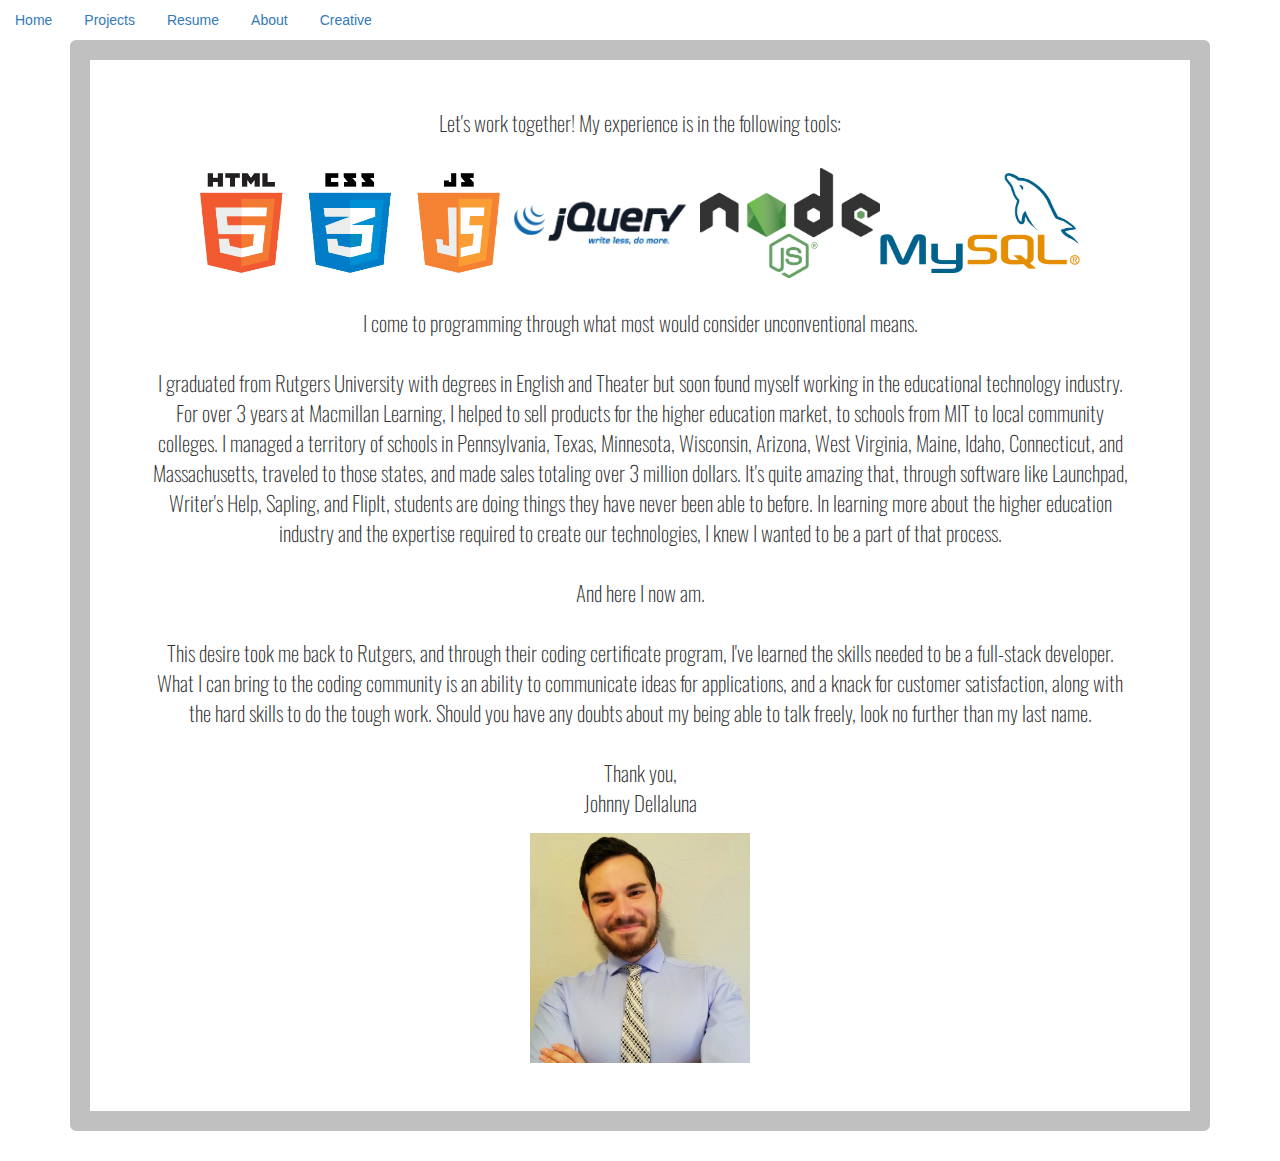
==== about.html @ 9c56f908 "adding about and projects" ====
<!doctype html>
<html lang="en-us">

<head>
  <meta charset="UTF-8">
  <title>About Johnny Dellaluna</title>
  <link rel="stylesheet" href="https://maxcdn.bootstrapcdn.com/bootstrap/3.3.6/css/bootstrap.min.css">
  <link href="https://fonts.googleapis.com/css?family=Oswald|Permanent+Marker" rel="stylesheet">
  <link rel="stylesheet" type="text/css" href="assets/css/style.css">
</head>

<body>
<ul class="nav nav-pills nav-fill">
    <li class="nav-item">
    <a class="nav-link" href="index.html">Home</a>
  </li>
  <li class="nav-item">
    <a class="nav-link" href="projects.html">Projects</a>
  </li>
  <li class="nav-item">
    <a class="nav-link" href="#">Resume</a>
  </li>
  <li class="nav-item">
    <a class="nav-link" href="about.html">About</a>
  </li>
  <li class="nav-item">
    <a class="nav-link" href="#">Creative</a>
  </li>
</ul>

<div class="container" id="main-container">
    <div class="jumbotron text-center" id="jumbotron">
    <p>Let's work together! My experience is in the following tools:
    <br>
    <br>
    <img src="assets/images/html5-css-javascript-logos.png" height=100px, width=300px><img src="assets/images/jquery-logo.png" height=100px, width=200px><img src="assets/images/nodejs.png" height=110px, width=180px><img src="assets/images/mysql.png" height=100px, width=200px>
    <br>
    <br>
    I come to programming through what most would consider unconventional means.
    <br>
    <br>
    I graduated from Rutgers University with degrees in English and Theater but soon found myself working in the educational technology industry. For over 3 years at Macmillan Learning, I helped to sell products for the higher education market, to schools from MIT to local community colleges. I managed a territory of schools in Pennsylvania, Texas, Minnesota, Wisconsin, Arizona, West Virginia, Maine, Idaho, Connecticut, and Massachusetts, traveled to those states, and made sales totaling over 3 million dollars. It's quite amazing that, through software like Launchpad, Writer's Help, Sapling, and FlipIt, students are doing things they have never been able to before. In learning more about the higher education industry and the expertise required to create our technologies, I knew I wanted to be a part of that process.
    <br>
    <br>
    And here I now am.
    <br>
    <br>
    This desire took me back to Rutgers, and through their coding certificate program, I've learned the skills needed to be a full-stack developer. What I can bring to the coding community is an ability to communicate ideas for applications, and a knack for customer satisfaction, along with the hard skills to do the tough work. Should you have any doubts about my being able to talk freely, look no further than my last name.
    <br>
    <br>
    Thank you,
    <br>
    Johnny Dellaluna</p>
    <img src="assets/images/20170722_183532.jpg" height=230px, width=220px>
    </div>






</body>

</html>
---- assets/css/style.css ----
#main-container {
	

}

p {
	font-family: 'Oswald', sans-serif;
}

h1 {
	font-family: 'Permanent Marker', cursive;
}

h2 {
	font-family: 'Oswald', sans-serif;
	color: green;
}

#jumbotron {
	border-style: solid;
	border-color: silver;
	border-width: 20px;
	background-color: white;
}

.whiteboard {
	opacity: 0.3;
	height: 100%;
	width: 100%;
}

/*.eraser {
	width: 56px;
	height: 20px;
	background: black;
	padding: 0 100 0 0;
}*/

.black-marker {

}

.green-marker {

}
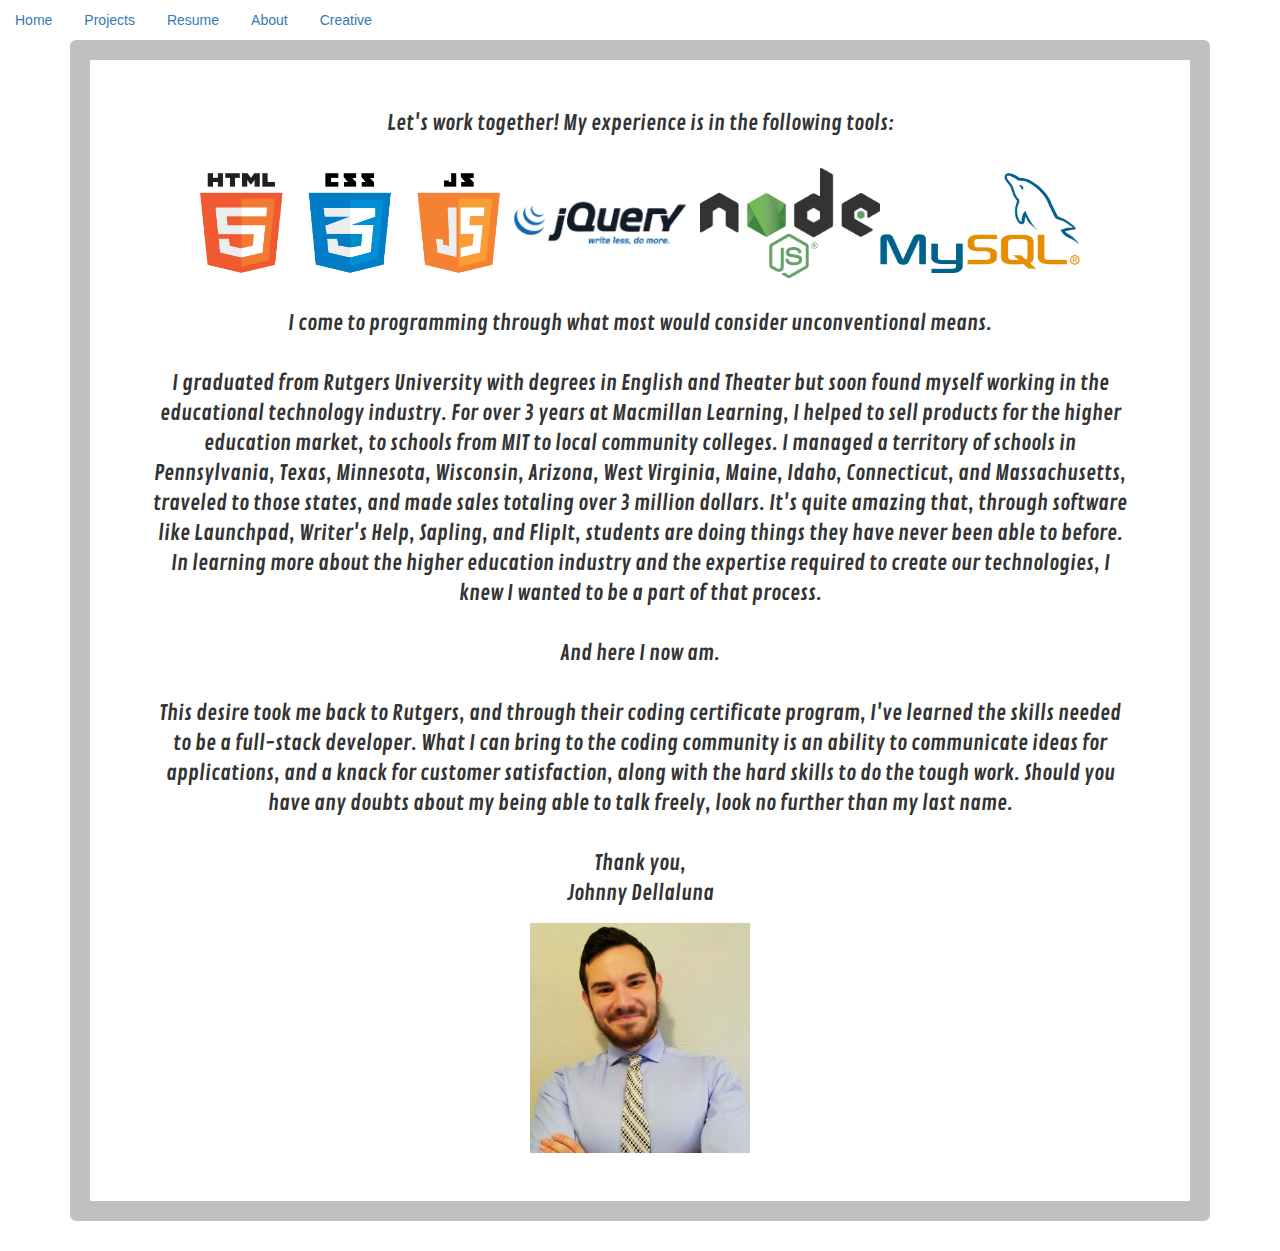
==== commit 60100eee: "Add files via upload" ====
--- a/about.html
+++ b/about.html
@@ -5,7 +5,7 @@
   <meta charset="UTF-8">
   <title>About Johnny Dellaluna</title>
   <link rel="stylesheet" href="https://maxcdn.bootstrapcdn.com/bootstrap/3.3.6/css/bootstrap.min.css">
-  <link href="https://fonts.googleapis.com/css?family=Oswald|Permanent+Marker" rel="stylesheet">
+  <link href="https://fonts.googleapis.com/css?family=Contrail+One|Permanent+Marker" rel="stylesheet">
   <link rel="stylesheet" type="text/css" href="assets/css/style.css">
 </head>
 
--- a/assets/css/style.css
+++ b/assets/css/style.css
@@ -4,7 +4,7 @@
 }
 
 p {
-	font-family: 'Oswald', sans-serif;
+	font-family: 'Contrail One', sans-serif;
 }
 
 h1 {
@@ -12,7 +12,7 @@
 }
 
 h2 {
-	font-family: 'Oswald', sans-serif;
+	font-family: 'Contrail One', sans-serif;
 	color: green;
 }
 
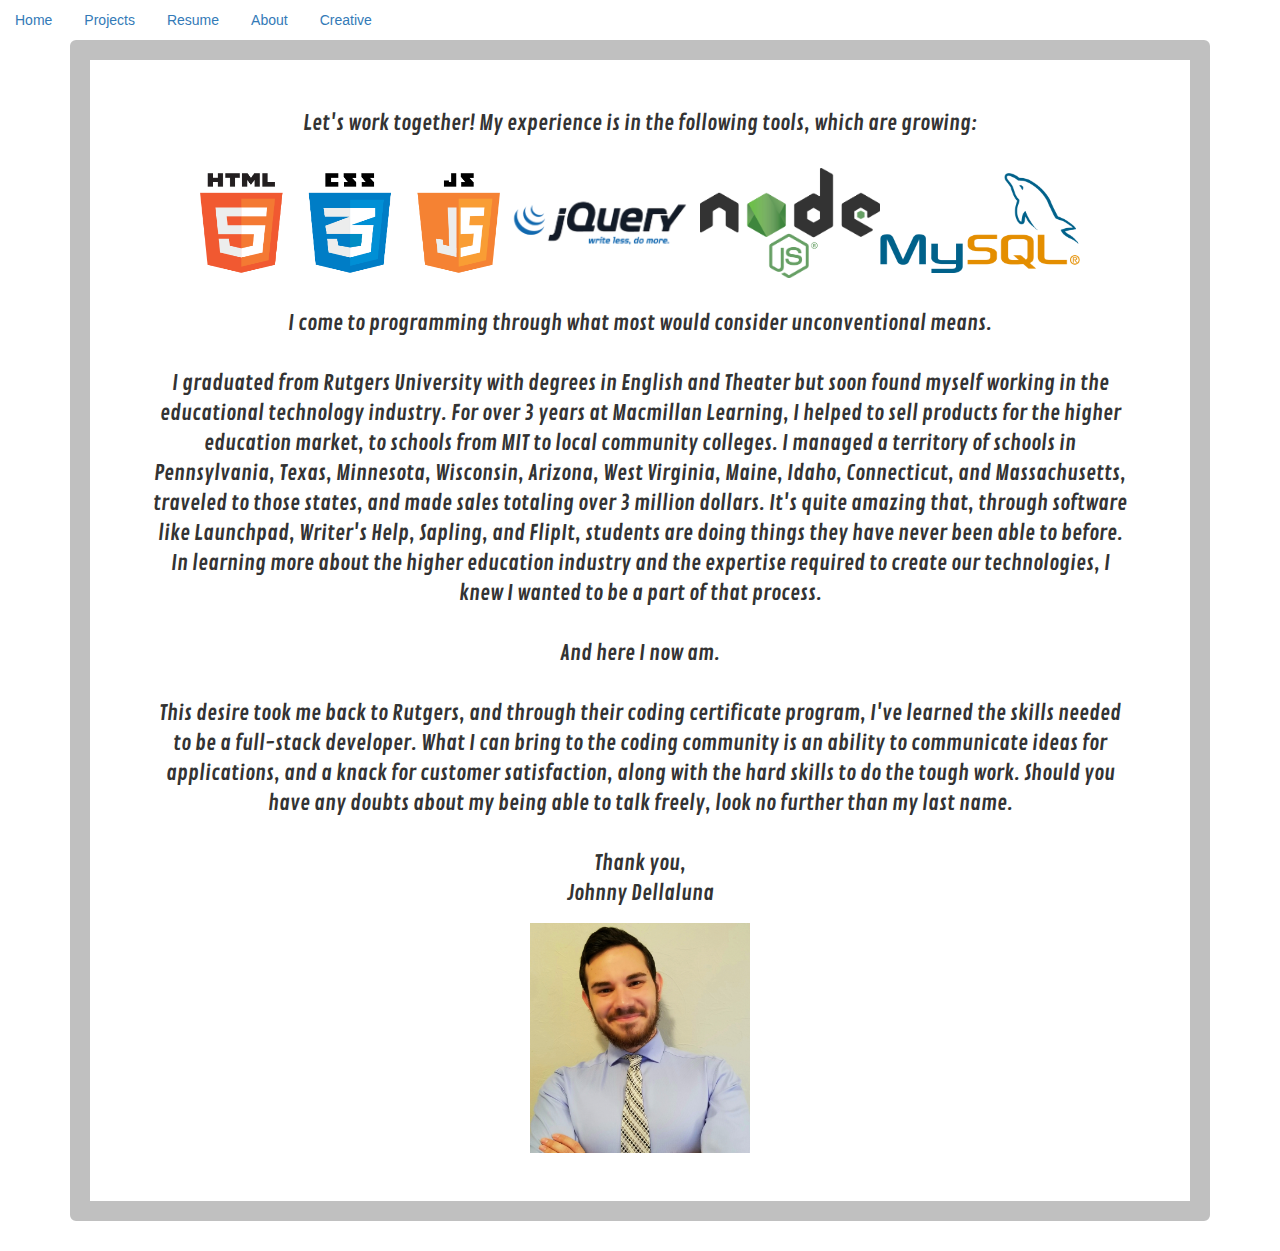
==== commit bcd7f440: "added resume page" ====
--- a/about.html
+++ b/about.html
@@ -18,7 +18,7 @@
     <a class="nav-link" href="projects.html">Projects</a>
   </li>
   <li class="nav-item">
-    <a class="nav-link" href="#">Resume</a>
+    <a class="nav-link" href="resume.html">Resume</a>
   </li>
   <li class="nav-item">
     <a class="nav-link" href="about.html">About</a>
@@ -30,7 +30,7 @@
 
 <div class="container" id="main-container">
     <div class="jumbotron text-center" id="jumbotron">
-    <p>Let's work together! My experience is in the following tools:
+    <p>Let's work together! My experience is in the following tools, which are growing:
     <br>
     <br>
     <img src="assets/images/html5-css-javascript-logos.png" height=100px, width=300px><img src="assets/images/jquery-logo.png" height=100px, width=200px><img src="assets/images/nodejs.png" height=110px, width=180px><img src="assets/images/mysql.png" height=100px, width=200px>
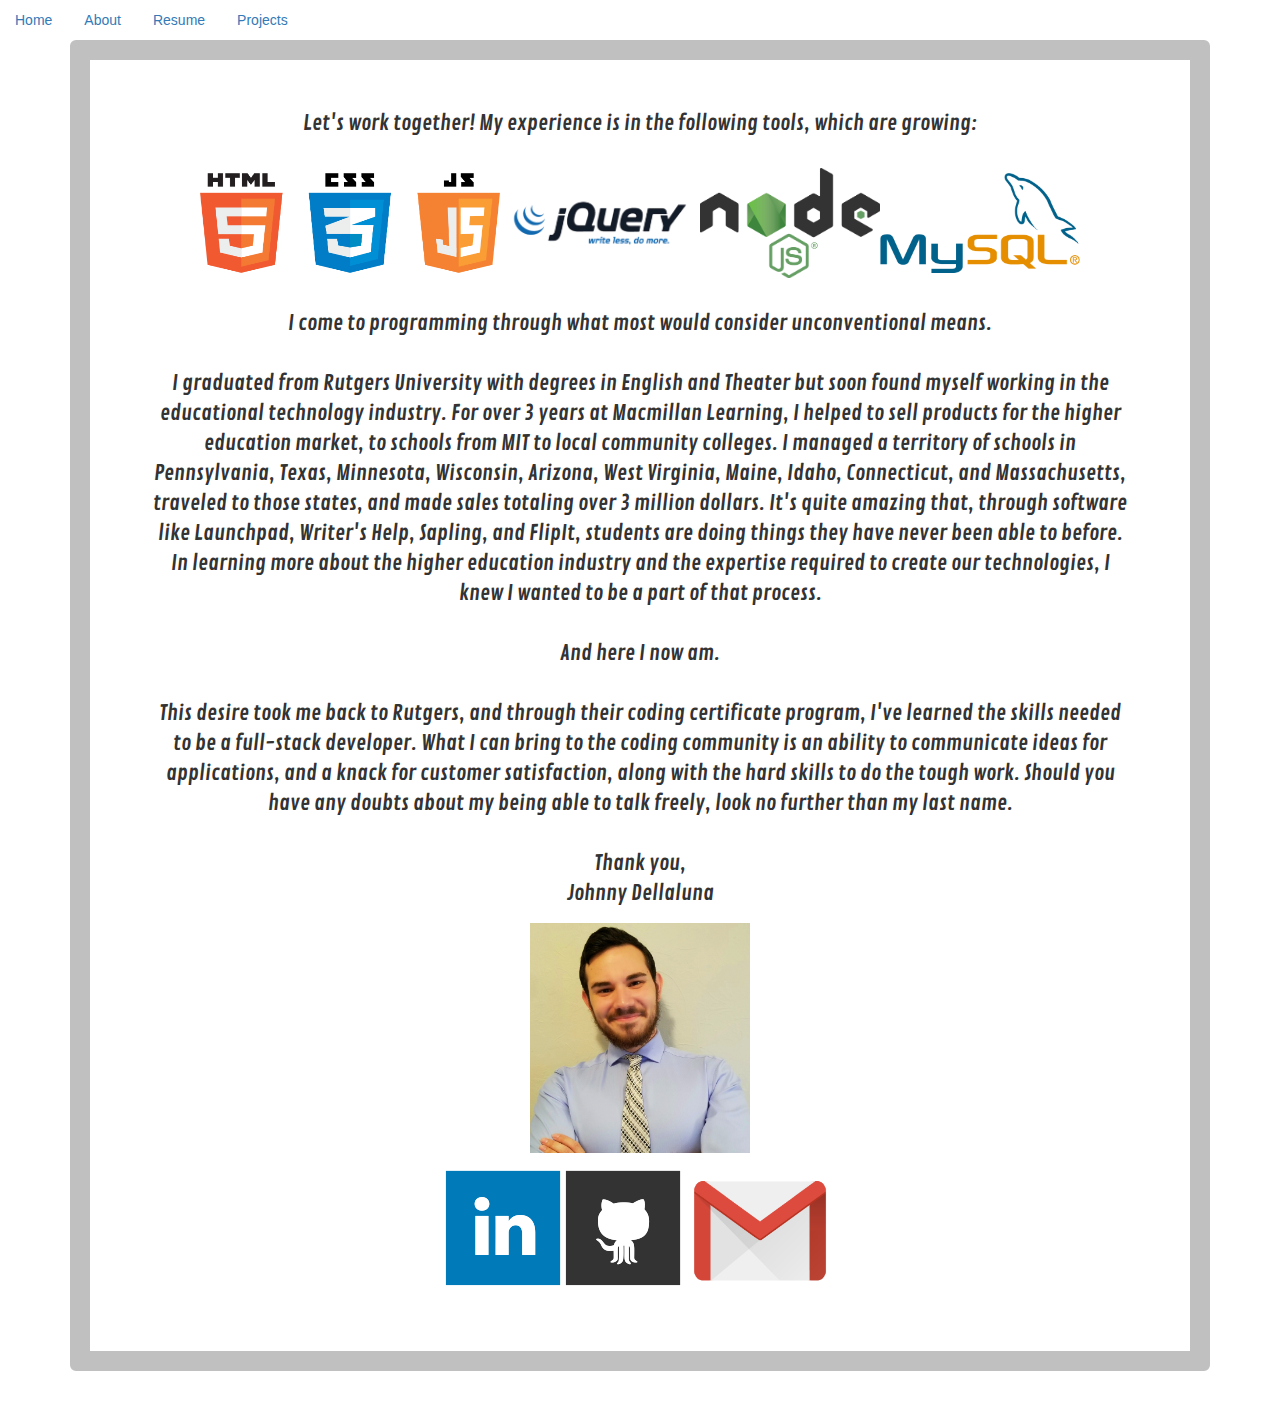
==== commit dcb199e2: "need to update projects next" ====
--- a/about.html
+++ b/about.html
@@ -15,16 +15,13 @@
     <a class="nav-link" href="index.html">Home</a>
   </li>
   <li class="nav-item">
-    <a class="nav-link" href="projects.html">Projects</a>
+    <a class="nav-link" href="about.html">About</a>
   </li>
   <li class="nav-item">
     <a class="nav-link" href="resume.html">Resume</a>
   </li>
   <li class="nav-item">
-    <a class="nav-link" href="about.html">About</a>
-  </li>
-  <li class="nav-item">
-    <a class="nav-link" href="#">Creative</a>
+    <a class="nav-link" href="projects.html">Projects</a>
   </li>
 </ul>
 
@@ -52,6 +49,10 @@
     <br>
     Johnny Dellaluna</p>
     <img src="assets/images/20170722_183532.jpg" height=230px, width=220px>
+    <br>
+    <a href="https://www.linkedin.com/in/johnnydellaluna"><img src="assets/images/linkedin-128.png" class="social" alt="LinkedIn" /></a>
+      <a href="https://github.com/johnnydellaluna"><img src="assets/images/github-128.png" class="social" alt="GitHub" /></a>
+      <a href="mailto: johnnydellaluna@gmail.com"><img src="assets/images/Dtafalonso-Android-L-Gmail.png" width=150px></a>
     </div>
 
 
